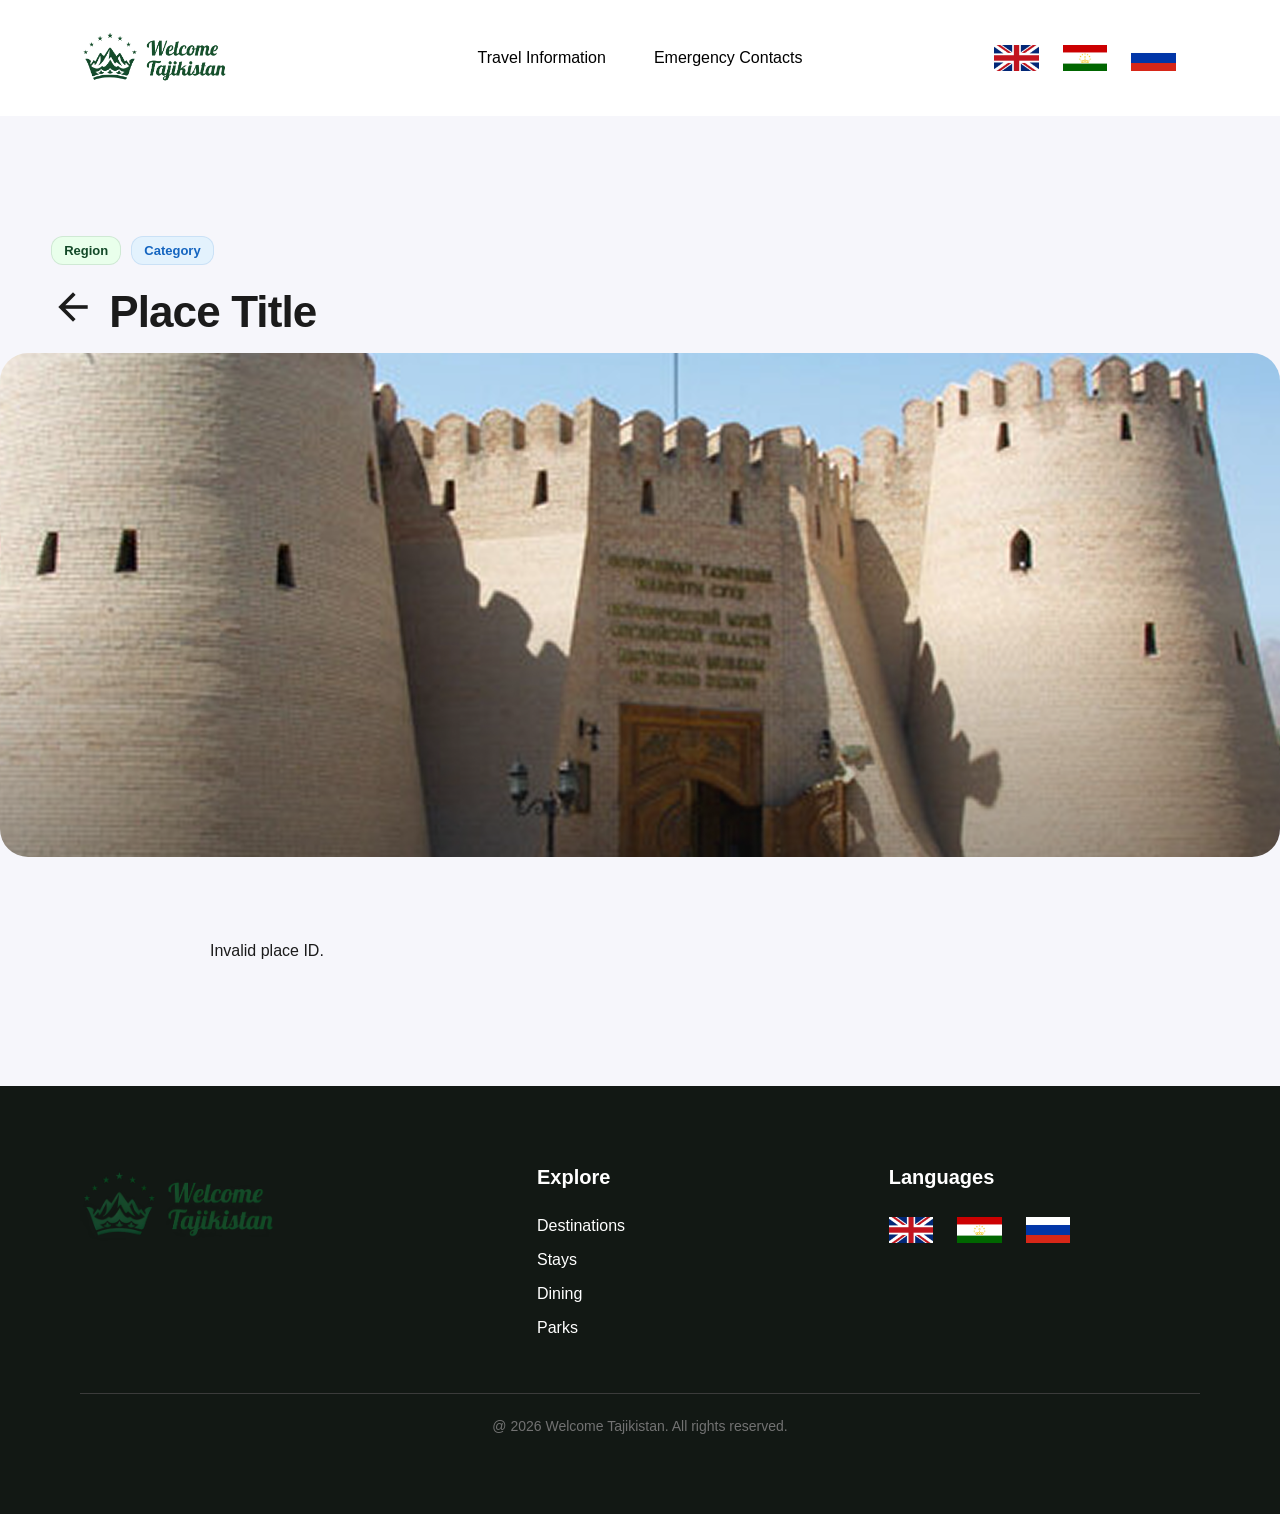
==== pages/detail.html @ bd45b07d "Adding loading" ====
<!-- detail.html -->
<!DOCTYPE html>
<html lang="en">

<head>
    <meta charset="UTF-8" />
    <meta name="viewport" content="width=device-width, initial-scale=1.0" />
    <title>Detail | Welcome Tajikistan</title>

    <!-- for google material icon -->
    <link href="https://fonts.googleapis.com/icon?family=Material+Icons" rel="stylesheet" />

    <link rel="stylesheet" href="../css/loading.css" />
    <link rel="stylesheet" href="../css/header.css" />
    <link rel="stylesheet" href="../css/detail.css" />
    <link rel="stylesheet" href="../css/footer.css" />

    <script src="../js/loading.js" defer></script>
    <script src="../js/include.js" defer></script>
    <script src="../js/search.js" defer></script>
</head>

<body>
    <!-- header -->
    <div data-include="../components/header.html"></div>

    <main class="detail-page">
        <div class="detail-container">
            <!-- meta chips -->
            <div class="detail-meta">
                <span class="chip chip-region" id="regionChip">Region</span>
                <span class="chip chip-category" id="categoryChip">Category</span>
            </div>

            <!-- title row -->
            <div class="detail-title-row">
                <a class="back-btn" href="javascript:history.back()" aria-label="Go back">
                    <span class="material-icons back-icon" aria-hidden="true">arrow_back</span>
                </a>
                <h1 class="detail-title" id="placeTitle">Place Title</h1>
            </div>
        </div>

        <!-- hero image -->
        <section class="detail-hero" aria-label="Place image">
            <img class="detail-hero-img" id="heroImage" src="../assets/images/home_reg_2.png" alt="Place image" />
        </section>

        <!-- gallery section -->
        <div class="detail-container">
            <section class="detail-gallery" aria-label="Place gallery" id="gallerySection">
                <div class="gallery-grid" id="galleryGrid">
                    <!-- Image gallery will be inserted here -->
                </div>
            </section>
        </div>

        <div class="detail-container">
            <!-- content -->
            <section class="detail-content" aria-label="Place description">
                <p class="detail-text" id="placeDescription">No description available.</p>
            </section>
        </div>
    </main>

    <!-- footer -->
    <div data-include="../components/footer.html"></div>

    <script>
        // Detail page functionality
        document.addEventListener('DOMContentLoaded', async () => {
            // Wait for search manager to initialize
            await searchManager.initialize();

            // Get place ID from URL parameter
            const urlParams = new URLSearchParams(window.location.search);
            const placeId = parseInt(urlParams.get('id'));

            if (!placeId || isNaN(placeId)) {
                document.querySelector('.detail-text').textContent = 'Invalid place ID.';
                return;
            }

            // Find the place
            const place = searchManager.places.find(p => p.place_id === placeId);

            if (!place) {
                document.querySelector('.detail-text').textContent = 'Place not found.';
                return;
            }

            // Update page title
            document.title = `${place.name} | Welcome Tajikistan`;

            // Set meta information
            document.getElementById('placeTitle').textContent = place.name;
            document.getElementById('regionChip').textContent = searchManager.getRegionName(place.region_code);
            document.getElementById('categoryChip').textContent = place.category_code.charAt(0) + place.category_code.slice(1).toLowerCase();

            // Set hero image
            const heroImage = searchManager.getImageForPlace(place.place_id);
            document.getElementById('heroImage').src = heroImage;
            document.getElementById('heroImage').alt = place.name;

            // Set description
            document.getElementById('placeDescription').textContent = place.description;

            // Load and display related images
            const relatedImages = searchManager.images.filter(img => img.place_id === place.place_id);
            const galleryGrid = document.getElementById('galleryGrid');

            if (relatedImages.length > 1) {
                // Remove hero image from gallery (already shown)
                const galleryImages = relatedImages.slice(1);
                galleryGrid.innerHTML = galleryImages.map(img => `
                    <img class="gallery-image" src="${img.file_url}" alt="${place.name}" />
                `).join('');
            } else {
                document.getElementById('gallerySection').style.display = 'none';
            }
        });
    </script>
</body>

</html>
---- css/loading.css ----
/* loading.css - Beautiful Loading Animation */

/* Loading Overlay Container */
.loading-overlay {
    position: fixed;
    top: 0;
    left: 0;
    width: 100%;
    height: 100%;
    background: linear-gradient(135deg, #ffffff 0%, #f5f5f5 100%);
    display: flex;
    flex-direction: column;
    align-items: center;
    justify-content: center;
    z-index: 9999;
    opacity: 1;
    transition: opacity 0.6s ease-out;
}

.loading-overlay.hide {
    opacity: 0;
    pointer-events: none;
}

/* Main Loader Container */
.loader-container {
    display: flex;
    flex-direction: column;
    align-items: center;
    gap: 32px;
}

/* Animated Mountain Logo */
.mountain-loader {
    position: relative;
    width: 120px;
    height: 120px;
    display: flex;
    align-items: flex-end;
    justify-content: center;
    gap: 8px;
}

.mountain-peak {
    width: 20px;
    height: 80px;
    background: linear-gradient(to top, #E74C3C, #C0392B);
    border-radius: 50% 50% 0 0;
    position: relative;
    animation: mountainFloat 3s ease-in-out infinite;
}

.mountain-peak:nth-child(1) {
    height: 70px;
    animation-delay: 0s;
}

.mountain-peak:nth-child(2) {
    height: 90px;
    animation-delay: 0.2s;
    background: linear-gradient(to top, #3498DB, #2980B9);
}

.mountain-peak:nth-child(3) {
    height: 75px;
    animation-delay: 0.4s;
    background: linear-gradient(to top, #E74C3C, #C0392B);
}

.mountain-peak:nth-child(4) {
    height: 85px;
    animation-delay: 0.6s;
    background: linear-gradient(to top, #3498DB, #2980B9);
}

.mountain-peak:nth-child(5) {
    height: 65px;
    animation-delay: 0.8s;
    background: linear-gradient(to top, #E74C3C, #C0392B);
}

/* Snow cap animation */
.mountain-peak::before {
    content: '';
    position: absolute;
    top: 0;
    left: 50%;
    transform: translateX(-50%);
    width: 100%;
    height: 15px;
    background: white;
    border-radius: 50%;
    animation: snowGlow 1.5s ease-in-out infinite;
}

@keyframes mountainFloat {
    0%, 100% {
        transform: translateY(0px);
    }
    50% {
        transform: translateY(-15px);
    }
}

@keyframes snowGlow {
    0%, 100% {
        opacity: 0.8;
        box-shadow: 0 0 10px rgba(255, 255, 255, 0.5);
    }
    50% {
        opacity: 1;
        box-shadow: 0 0 25px rgba(255, 255, 255, 1);
    }
}

/* Rotating circle around mountains */
.loader-circle {
    position: absolute;
    width: 150px;
    height: 150px;
    border: 3px solid rgba(52, 152, 219, 0.1);
    border-top: 3px solid #3498DB;
    border-right: 3px solid #E74C3C;
    border-radius: 50%;
    animation: rotateCircle 3s linear infinite;
}

@keyframes rotateCircle {
    from {
        transform: rotate(0deg);
    }
    to {
        transform: rotate(360deg);
    }
}

/* Particles effect */
.particle {
    position: absolute;
    width: 8px;
    height: 8px;
    background: radial-gradient(circle, #3498DB, #2980B9);
    border-radius: 50%;
    animation: particleFloat 2s ease-in-out infinite;
}

.particle:nth-child(1) {
    left: 15%;
    top: 20%;
    animation-delay: 0s;
}

.particle:nth-child(2) {
    right: 15%;
    top: 25%;
    background: radial-gradient(circle, #E74C3C, #C0392B);
    animation-delay: 0.3s;
}

.particle:nth-child(3) {
    left: 20%;
    bottom: 20%;
    animation-delay: 0.6s;
}

.particle:nth-child(4) {
    right: 20%;
    bottom: 15%;
    background: radial-gradient(circle, #E74C3C, #C0392B);
    animation-delay: 0.9s;
}

@keyframes particleFloat {
    0%, 100% {
        transform: translateY(0px) scale(1);
        opacity: 0;
    }
    50% {
        transform: translateY(-30px) scale(1.2);
        opacity: 1;
    }
}

/* Loading Text */
.loading-text {
    font-family: 'Pretendard', -apple-system, BlinkMacSystemFont, 'Segoe UI', sans-serif;
    font-size: 18px;
    font-weight: 600;
    color: #2C3E50;
    letter-spacing: 1px;
    animation: fadeInOut 2s ease-in-out infinite;
}

.loading-dots {
    display: inline-block;
    width: 4px;
}

.loading-dots::after {
    content: '...';
    animation: dots 1.5s steps(4, end) infinite;
}

@keyframes dots {
    0%, 20% {
        content: '';
    }
    40% {
        content: '.';
    }
    60% {
        content: '..';
    }
    80%, 100% {
        content: '...';
    }
}

@keyframes fadeInOut {
    0%, 100% {
        opacity: 0.7;
    }
    50% {
        opacity: 1;
    }
}

/* Subtitle */
.loading-subtitle {
    font-family: 'Pretendard', -apple-system, BlinkMacSystemFont, 'Segoe UI', sans-serif;
    font-size: 14px;
    color: #7F8C8D;
    font-weight: 400;
    letter-spacing: 0.5px;
}

/* Progress Bar */
.progress-bar-container {
    width: 200px;
    height: 4px;
    background: rgba(52, 152, 219, 0.1);
    border-radius: 2px;
    overflow: hidden;
}

.progress-bar-fill {
    height: 100%;
    background: linear-gradient(to right, #3498DB, #E74C3C);
    border-radius: 2px;
    animation: progressFill 2s ease-in-out infinite;
}

@keyframes progressFill {
    0% {
        width: 0%;
    }
    50% {
        width: 70%;
    }
    100% {
        width: 100%;
    }
}

/* Responsive Design */
@media (max-width: 768px) {
    .mountain-loader {
        width: 80px;
        height: 80px;
        gap: 4px;
    }

    .mountain-peak {
        width: 14px;
        height: 56px;
    }

    .mountain-peak:nth-child(1) {
        height: 49px;
    }

    .mountain-peak:nth-child(2) {
        height: 63px;
    }

    .mountain-peak:nth-child(3) {
        height: 52px;
    }

    .mountain-peak:nth-child(4) {
        height: 59px;
    }

    .mountain-peak:nth-child(5) {
        height: 45px;
    }

    .loader-circle {
        width: 100px;
        height: 100px;
    }

    .loading-text {
        font-size: 16px;
    }

    .loading-subtitle {
        font-size: 12px;
    }

    .progress-bar-container {
        width: 150px;
    }
}

@media (max-width: 480px) {
    .loader-container {
        gap: 24px;
    }

    .mountain-loader {
        width: 60px;
        height: 60px;
        gap: 3px;
    }

    .mountain-peak {
        width: 10px;
        height: 42px;
    }

    .mountain-peak:nth-child(1) {
        height: 37px;
    }

    .mountain-peak:nth-child(2) {
        height: 48px;
    }

    .mountain-peak:nth-child(3) {
        height: 40px;
    }

    .mountain-peak:nth-child(4) {
        height: 45px;
    }

    .mountain-peak:nth-child(5) {
        height: 33px;
    }

    .loader-circle {
        width: 70px;
        height: 70px;
        border-width: 2px;
    }

    .loading-text {
        font-size: 14px;
    }

    .loading-subtitle {
        font-size: 11px;
    }

    .progress-bar-container {
        width: 120px;
    }
}
---- css/header.css ----
* {
    box-sizing: border-box;
}

@font-face {
    font-family: 'Pretendard';
    src: url('../assets/fonts/PretendardVariable.ttf') format('truetype');
    font-weight: 45 920;
    font-style: normal;
    font-display: swap;
}

body {
    padding: 0;
    margin: 0;
}

.header {
    display: flex;
    width: 100%;
    padding: 28px 80px;
}

.header-container {
    width: 100%;
    display: flex;
    align-items: center;
    justify-content: space-between;
}

.header-logo {
    display: inline-flex;
    height: 60px;
}

.header-logo img {
    height: 60px;
    width: auto;
}

.nav {
    padding: 20px 60px;
    background-color: #FFFFFF60;
    border-radius: 20px;
    display: inline-flex;
    position: absolute;
    left: 50%;
    transform: translateX(-50%);

}

.nav ul {
    display: flex;
    align-items: center;
    gap: 48px;
    list-style: none;
    padding: 0;
    margin: 0;
}

.nav a {
    color: #000;
    text-decoration: none;
    font-family: 'Pretendard', sans-serif;
    font-size: 16px;
    font-weight: 400;
}

.language-container img {
    height: 24px;
    width: auto;
}

.lang-btn {
    background: none;
    border: none;
    padding: 0;
    cursor: pointer;
}

.en,
.tj {
    margin-right: 24px;
}
---- css/detail.css ----
/* detail.css */

* {
    box-sizing: border-box;
}

.header {
    background-color: #FFFFFF;
}

@font-face {
    font-family: 'Pretendard';
    src: url('../assets/fonts/PretendardVariable.ttf') format('truetype');
    font-weight: 45 920;
    font-style: normal;
    font-display: swap;
}

body {
    margin: 0;
    padding: 0;
    font-family: 'Pretendard', sans-serif;
    color: #1b1b1b;
    background: #f6f6fb;
}

/* =========================
   Layout
========================= */

.detail-page {
    padding: 120px 0 120px;
}

.detail-container {
    width: min(1180px, 92%);
    margin: 0 auto;
}

.detail-meta {
    display: flex;
    gap: 10px;
    align-items: center;
    margin-bottom: 18px;
}

.chip {
    display: inline-flex;
    align-items: center;
    justify-content: center;
    padding: 7px 12px;
    border-radius: 12px;

    font-size: 13px;
    font-weight: 600;
    line-height: 1;
    white-space: nowrap;

    background: #e9ffeb;
    color: #134928;
    border: 1px solid rgba(19, 73, 40, 0.12);
}

.chip-category {
    background: #e3f2fd;
    color: #1565c0;
    border: 1px solid rgba(21, 101, 192, 0.12);
}

.detail-title-row {
    display: flex;
    align-items: baseline;
    gap: 14px;
    margin-bottom: 18px;
}

.detail-title {
    margin: 0;
    font-size: 44px;
    font-weight: 800;
    letter-spacing: -0.02em;
    line-height: 1.05;
}

.back-btn {
    display: inline-flex;
    align-items: baseline;
    justify-content: center;
    text-decoration: none;
    color: inherit;
    padding: 0;
    border: none;
    background: transparent;
    cursor: pointer;
}

.back-icon {
    font-size: 44px;
    line-height: 1;
    transform: translateY(2px);
}

/* =========================
   Hero image
========================= */

.detail-hero {
    width: 100%;
    margin: 0;
    overflow: hidden;
    border-radius: 28px;
}

.detail-hero-img {
    width: 100%;
    height: clamp(420px, 56vh, 720px);
    object-fit: cover;
    display: block;
}

/* =========================
   Gallery
========================= */

.detail-gallery {
    margin-top: 40px;
    margin-bottom: 40px;
}

.gallery-grid {
    display: grid;
    grid-template-columns: repeat(auto-fit, minmax(250px, 1fr));
    gap: 20px;
}

.gallery-image {
    width: 100%;
    height: 250px;
    object-fit: cover;
    border-radius: 18px;
    display: block;
    cursor: pointer;
    transition: transform 0.2s ease;
}

.gallery-image:hover {
    transform: scale(1.02);
}

/* =========================
   Content
========================= */

.detail-content {
    margin-top: 26px;
    padding: 0;
}

.detail-text {
    font-size: 16px;
    line-height: 1.8;
    color: #1b1b1b;
    max-width: 860px;
    margin: 0 auto;
}

.detail-empty {
    margin: 0 auto;
    max-width: 860px;
    font-size: 15px;
    color: #8f8f8f;
}

/* =========================
   Responsive
========================= */

@media (max-width: 768px) {
    .detail-page {
        padding: 80px 0 80px;
    }

    .detail-title-row {
        gap: 10px;
    }

    .detail-title {
        font-size: 32px;
    }

    .back-icon {
        font-size: 32px;
    }

    .detail-hero {
        border-radius: 18px;
    }

    .detail-hero-img {
        height: clamp(300px, 50vh, 500px);
    }

    .gallery-grid {
        grid-template-columns: repeat(auto-fit, minmax(200px, 1fr));
        gap: 16px;
    }

    .gallery-image {
        height: 200px;
        border-radius: 14px;
    }

    .detail-text {
        font-size: 15px;
    }
}

@media (max-width: 480px) {
    .detail-title {
        font-size: 24px;
    }

    .back-icon {
        font-size: 28px;
    }

    .detail-meta {
        margin-bottom: 12px;
    }

    .chip {
        padding: 6px 10px;
        font-size: 12px;
    }

    .gallery-grid {
        grid-template-columns: 1fr;
        gap: 12px;
    }

    .gallery-image {
        height: 180px;
    }

    .detail-text {
        font-size: 14px;
        line-height: 1.7;
    }
}
---- css/footer.css ----
* {
    box-sizing: border-box;
}

@font-face {
    font-family: 'Pretendard';
    src: url('../assets/fonts/PretendardVariable.ttf') format('truetype');
    font-weight: 45 920;
    font-style: normal;
    font-display: swap;
}

body {
    margin: 0;
    padding: 0;
}

.footer {
    width: 100%;
    background: #121814;
    padding: 80px;
    font-family: 'Pretendard', sans-serif;
}

.footer-top {
    display: flex;
    align-items: flex-start;
    justify-content: space-between;
    gap: 120px;
}

.footer-logo img {
    height: 80px;
    width: auto;
    display: block;
}

.footer-nav {
    padding: 0;
    margin: 0;
    display: flex;
    flex-direction: column;
}

.footer-nav p {
    margin: 0 0 28px;
    font-size: 20px;
    font-weight: 700;
    color: #FFFFFF;
}

.footer-nav ul {
    list-style: none;
    padding: 0;
    margin: 0;
    display: flex;
    flex-direction: column;
    gap: 16px;
}

.footer-nav li {
    padding: 0;
}

.footer-nav a {
    color: #FFFFFF;
    text-decoration: none;
    font-size: 16px;
}

.language-container {
    display: flex;
    flex-wrap: wrap;
    align-items: flex-start;
    justify-content: flex-start;
}

.language-container p {
    flex: 0 0 100%;
    margin: 0 0 28px;
    font-size: 20px;
    font-weight: 700;
    color: #FFFFFF;
}

.language-container .lang-btn {
    background: none;
    border: none;
    padding-right: 24px;
    margin: 0;
    cursor: pointer;
}

.language-container img {
    height: 26px;
    width: auto;
    display: block;
}

.footer-bottom {
    margin-top: 56px;
}

.footer-bottom hr {
    border: none;
    border-top: 1px solid #3B3B3B;
    margin: 0 0 24px;
    width: 100%;
}

.copyright p {
    margin: 0;
    text-align: center;
    font-size: 14px;
    color: #727272;
}

@media (max-width: 1024px) {
    .footer {
        padding: 64px 32px;
    }

    .footer-top {
        gap: 64px;
    }
}

@media (max-width: 768px) {
    .footer-top {
        flex-direction: column;
        gap: 40px;
    }

    .footer-logo img {
        height: 72px;
    }
}
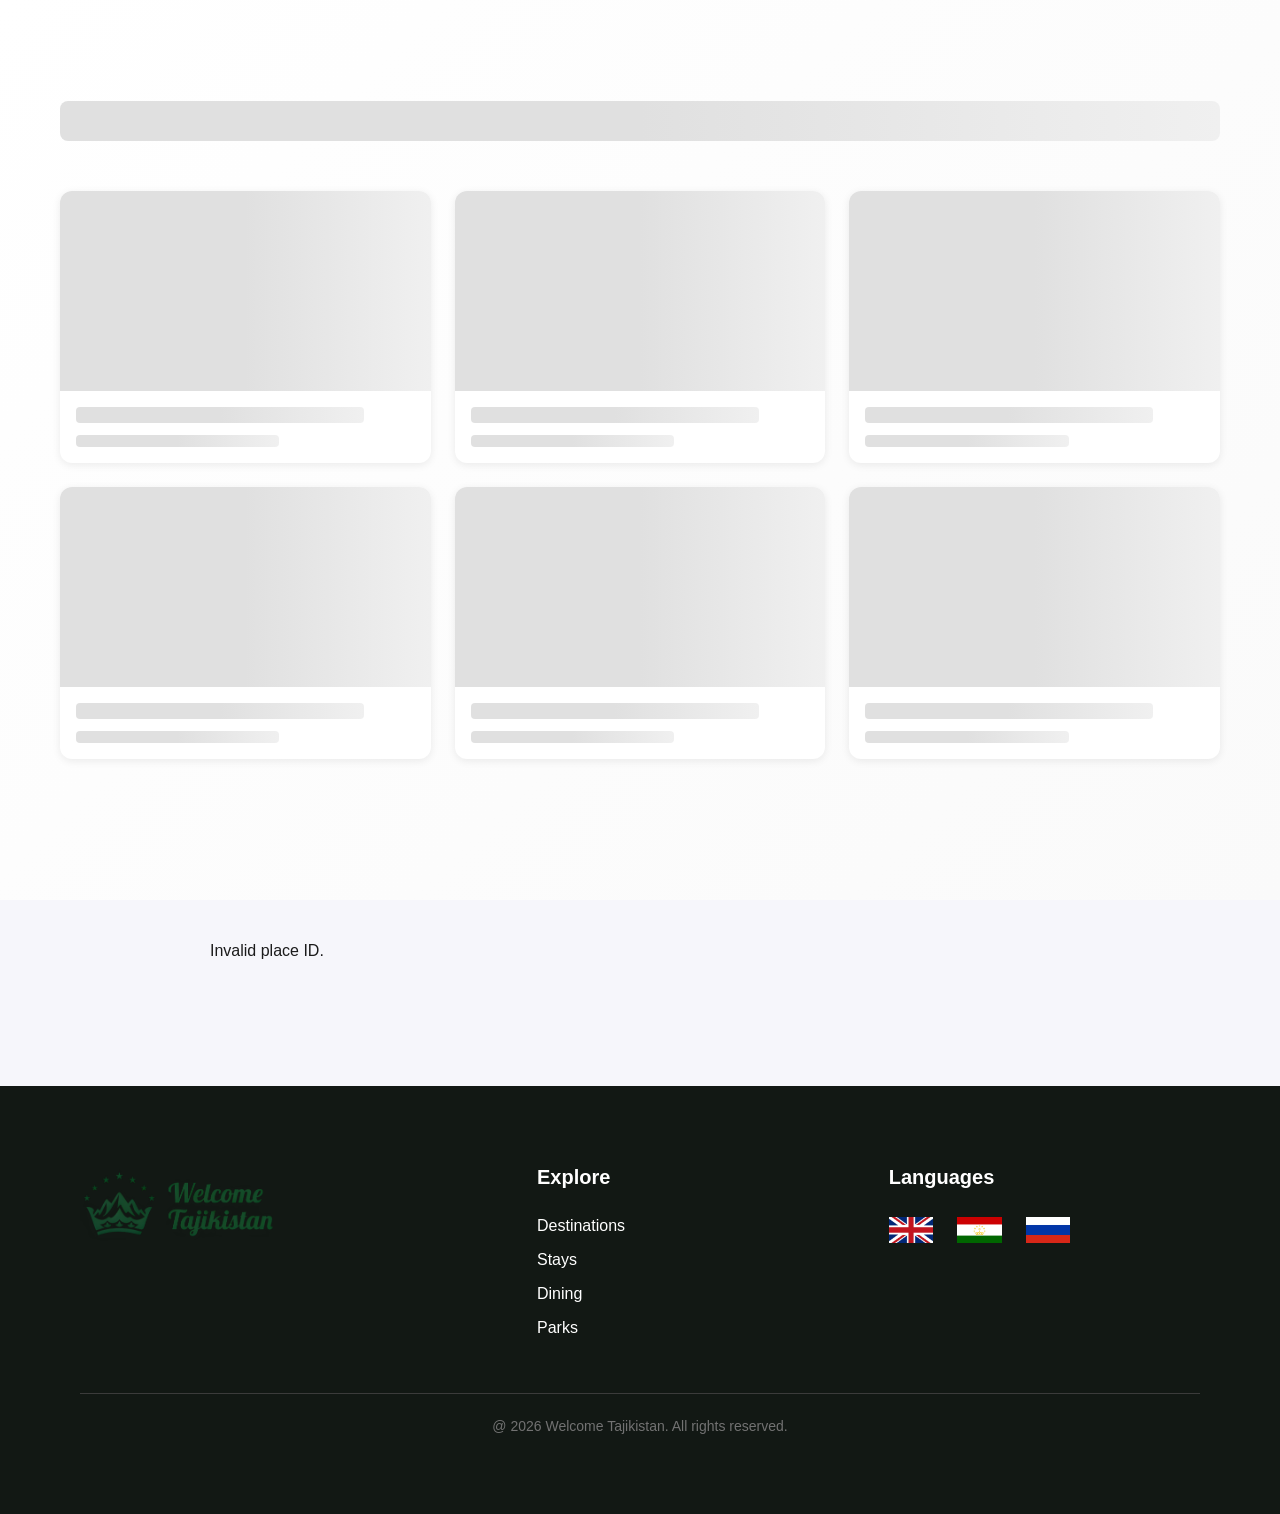
==== commit d7fa712b: "add skeleton in site" ====
--- a/pages/detail.html
+++ b/pages/detail.html
@@ -1,125 +1,157 @@
 <!-- detail.html -->
-<!DOCTYPE html>
+<!doctype html>
 <html lang="en">
+	<head>
+		<meta charset="UTF-8" />
+		<meta name="viewport" content="width=device-width, initial-scale=1.0" />
+		<title>Detail | Welcome Tajikistan</title>
 
-<head>
-    <meta charset="UTF-8" />
-    <meta name="viewport" content="width=device-width, initial-scale=1.0" />
-    <title>Detail | Welcome Tajikistan</title>
+		<!-- for google material icon -->
+		<link
+			href="https://fonts.googleapis.com/icon?family=Material+Icons"
+			rel="stylesheet"
+		/>
 
-    <!-- for google material icon -->
-    <link href="https://fonts.googleapis.com/icon?family=Material+Icons" rel="stylesheet" />
+		<link rel="stylesheet" href="../css/loading.css" />
+		<link rel="stylesheet" href="../css/skeleton.css" />
+		<link rel="stylesheet" href="../css/header.css" />
+		<link rel="stylesheet" href="../css/detail.css" />
+		<link rel="stylesheet" href="../css/footer.css" />
 
-    <link rel="stylesheet" href="../css/loading.css" />
-    <link rel="stylesheet" href="../css/header.css" />
-    <link rel="stylesheet" href="../css/detail.css" />
-    <link rel="stylesheet" href="../css/footer.css" />
+		<script src="../js/loading.js" defer></script>
+		<script src="../js/skeleton.js" defer></script>
+		<script src="../js/include.js" defer></script>
+		<script src="../js/search.js" defer></script>
+	</head>
 
-    <script src="../js/loading.js" defer></script>
-    <script src="../js/include.js" defer></script>
-    <script src="../js/search.js" defer></script>
-</head>
+	<body>
+		<!-- header -->
+		<div data-include="../components/header.html"></div>
 
-<body>
-    <!-- header -->
-    <div data-include="../components/header.html"></div>
+		<main class="detail-page">
+			<div class="detail-container">
+				<!-- meta chips -->
+				<div class="detail-meta">
+					<span class="chip chip-region" id="regionChip">Region</span>
+					<span class="chip chip-category" id="categoryChip">Category</span>
+				</div>
 
-    <main class="detail-page">
-        <div class="detail-container">
-            <!-- meta chips -->
-            <div class="detail-meta">
-                <span class="chip chip-region" id="regionChip">Region</span>
-                <span class="chip chip-category" id="categoryChip">Category</span>
-            </div>
+				<!-- title row -->
+				<div class="detail-title-row">
+					<a
+						class="back-btn"
+						href="javascript:history.back()"
+						aria-label="Go back"
+					>
+						<span class="material-icons back-icon" aria-hidden="true"
+							>arrow_back</span
+						>
+					</a>
+					<h1 class="detail-title" id="placeTitle">Place Title</h1>
+				</div>
+			</div>
 
-            <!-- title row -->
-            <div class="detail-title-row">
-                <a class="back-btn" href="javascript:history.back()" aria-label="Go back">
-                    <span class="material-icons back-icon" aria-hidden="true">arrow_back</span>
-                </a>
-                <h1 class="detail-title" id="placeTitle">Place Title</h1>
-            </div>
-        </div>
+			<!-- hero image -->
+			<section class="detail-hero" aria-label="Place image">
+				<img
+					class="detail-hero-img"
+					id="heroImage"
+					src="../assets/images/home_reg_2.png"
+					alt="Place image"
+				/>
+			</section>
 
-        <!-- hero image -->
-        <section class="detail-hero" aria-label="Place image">
-            <img class="detail-hero-img" id="heroImage" src="../assets/images/home_reg_2.png" alt="Place image" />
-        </section>
+			<!-- gallery section -->
+			<div class="detail-container">
+				<section
+					class="detail-gallery"
+					aria-label="Place gallery"
+					id="gallerySection"
+				>
+					<div class="gallery-grid" id="galleryGrid">
+						<!-- Image gallery will be inserted here -->
+					</div>
+				</section>
+			</div>
 
-        <!-- gallery section -->
-        <div class="detail-container">
-            <section class="detail-gallery" aria-label="Place gallery" id="gallerySection">
-                <div class="gallery-grid" id="galleryGrid">
-                    <!-- Image gallery will be inserted here -->
-                </div>
-            </section>
-        </div>
+			<div class="detail-container">
+				<!-- content -->
+				<section class="detail-content" aria-label="Place description">
+					<p class="detail-text" id="placeDescription">
+						No description available.
+					</p>
+				</section>
+			</div>
+		</main>
 
-        <div class="detail-container">
-            <!-- content -->
-            <section class="detail-content" aria-label="Place description">
-                <p class="detail-text" id="placeDescription">No description available.</p>
-            </section>
-        </div>
-    </main>
+		<!-- footer -->
+		<div data-include="../components/footer.html"></div>
 
-    <!-- footer -->
-    <div data-include="../components/footer.html"></div>
+		<script>
+			// Detail page functionality
+			document.addEventListener('DOMContentLoaded', async () => {
+				// Wait for search manager to initialize
+				await searchManager.initialize()
 
-    <script>
-        // Detail page functionality
-        document.addEventListener('DOMContentLoaded', async () => {
-            // Wait for search manager to initialize
-            await searchManager.initialize();
+				// Get place ID from URL parameter
+				const urlParams = new URLSearchParams(window.location.search)
+				const placeId = parseInt(urlParams.get('id'))
 
-            // Get place ID from URL parameter
-            const urlParams = new URLSearchParams(window.location.search);
-            const placeId = parseInt(urlParams.get('id'));
+				if (!placeId || isNaN(placeId)) {
+					document.querySelector('.detail-text').textContent =
+						'Invalid place ID.'
+					return
+				}
 
-            if (!placeId || isNaN(placeId)) {
-                document.querySelector('.detail-text').textContent = 'Invalid place ID.';
-                return;
-            }
+				// Find the place
+				const place = searchManager.places.find(p => p.place_id === placeId)
 
-            // Find the place
-            const place = searchManager.places.find(p => p.place_id === placeId);
+				if (!place) {
+					document.querySelector('.detail-text').textContent =
+						'Place not found.'
+					return
+				}
 
-            if (!place) {
-                document.querySelector('.detail-text').textContent = 'Place not found.';
-                return;
-            }
+				// Update page title
+				document.title = `${place.name} | Welcome Tajikistan`
 
-            // Update page title
-            document.title = `${place.name} | Welcome Tajikistan`;
+				// Set meta information
+				document.getElementById('placeTitle').textContent = place.name
+				document.getElementById('regionChip').textContent =
+					searchManager.getRegionName(place.region_code)
+				document.getElementById('categoryChip').textContent =
+					place.category_code.charAt(0) +
+					place.category_code.slice(1).toLowerCase()
 
-            // Set meta information
-            document.getElementById('placeTitle').textContent = place.name;
-            document.getElementById('regionChip').textContent = searchManager.getRegionName(place.region_code);
-            document.getElementById('categoryChip').textContent = place.category_code.charAt(0) + place.category_code.slice(1).toLowerCase();
+				// Set hero image
+				const heroImage = searchManager.getImageForPlace(place.place_id)
+				document.getElementById('heroImage').src = heroImage
+				document.getElementById('heroImage').alt = place.name
 
-            // Set hero image
-            const heroImage = searchManager.getImageForPlace(place.place_id);
-            document.getElementById('heroImage').src = heroImage;
-            document.getElementById('heroImage').alt = place.name;
+				// Set description
+				document.getElementById('placeDescription').textContent =
+					place.description
 
-            // Set description
-            document.getElementById('placeDescription').textContent = place.description;
+				// Load and display related images
+				const relatedImages = searchManager.images.filter(
+					img => img.place_id === place.place_id,
+				)
+				const galleryGrid = document.getElementById('galleryGrid')
 
-            // Load and display related images
-            const relatedImages = searchManager.images.filter(img => img.place_id === place.place_id);
-            const galleryGrid = document.getElementById('galleryGrid');
-
-            if (relatedImages.length > 1) {
-                // Remove hero image from gallery (already shown)
-                const galleryImages = relatedImages.slice(1);
-                galleryGrid.innerHTML = galleryImages.map(img => `
+				if (relatedImages.length > 1) {
+					// Remove hero image from gallery (already shown)
+					const galleryImages = relatedImages.slice(1)
+					galleryGrid.innerHTML = galleryImages
+						.map(
+							img => `
                     <img class="gallery-image" src="${img.file_url}" alt="${place.name}" />
-                `).join('');
-            } else {
-                document.getElementById('gallerySection').style.display = 'none';
-            }
-        });
-    </script>
-</body>
-
+                `,
+						)
+						.join('')
+				} else {
+					document.getElementById('gallerySection').style.display = 'none'
+				}
+			})
+		</script>
+	</body>
 </html>
--- a/css/skeleton.css
+++ b/css/skeleton.css
@@ -0,0 +1,170 @@
+.skeleton-overlay {
+	position: fixed;
+	top: 0;
+	left: 0;
+	width: 100%;
+	height: 100%;
+	background: linear-gradient(135deg, #ffffff 0%, #fafafa 100%);
+	display: flex;
+	align-items: center;
+	justify-content: center;
+	z-index: 8000;
+	opacity: 1;
+	transition: opacity 0.5s ease-out;
+	overflow-y: auto;
+	overflow-x: hidden;
+}
+
+.skeleton-overlay.skeleton-hide {
+	opacity: 0;
+	pointer-events: none;
+	transition: opacity 0.5s ease-out;
+}
+
+.skeleton-container {
+	width: 100%;
+	max-width: 1200px;
+	padding: 40px 20px;
+	animation: fadeInSkeleton 0.4s ease-in;
+}
+
+@keyframes fadeInSkeleton {
+	from {
+		opacity: 0;
+		transform: translateY(20px);
+	}
+	to {
+		opacity: 1;
+		transform: translateY(0);
+	}
+}
+
+.skeleton-header-bar {
+	height: 40px;
+	background: linear-gradient(90deg, #e0e0e0 25%, #f0f0f0 50%, #e0e0e0 75%);
+	background-size: 200% 100%;
+	border-radius: 8px;
+	margin-bottom: 30px;
+	animation: skeletonLoading 1.5s infinite;
+}
+
+.skeleton-spacer-sm {
+	height: 20px;
+}
+
+.skeleton-cards-grid {
+	display: grid;
+	grid-template-columns: repeat(auto-fit, minmax(280px, 1fr));
+	gap: 24px;
+	margin-bottom: 40px;
+}
+
+.skeleton-card {
+	background: white;
+	border-radius: 12px;
+	overflow: hidden;
+	box-shadow: 0 2px 8px rgba(0, 0, 0, 0.08);
+	animation: fadeInSkeleton 0.5s ease-in;
+}
+
+.skeleton-card:nth-child(2) {
+	animation-delay: 0.1s;
+}
+
+.skeleton-card:nth-child(3) {
+	animation-delay: 0.2s;
+}
+
+.skeleton-card:nth-child(4) {
+	animation-delay: 0.1s;
+}
+
+.skeleton-card:nth-child(5) {
+	animation-delay: 0.2s;
+}
+
+.skeleton-card:nth-child(6) {
+	animation-delay: 0.3s;
+}
+
+.skeleton-image {
+	width: 100%;
+	height: 200px;
+	background: linear-gradient(90deg, #e0e0e0 25%, #f0f0f0 50%, #e0e0e0 75%);
+	background-size: 200% 100%;
+	animation: skeletonLoading 1.5s infinite;
+}
+
+.skeleton-text {
+	padding: 16px;
+	display: flex;
+	flex-direction: column;
+	gap: 12px;
+}
+
+.skeleton-line {
+	height: 12px;
+	background: linear-gradient(90deg, #e0e0e0 25%, #f0f0f0 50%, #e0e0e0 75%);
+	background-size: 200% 100%;
+	border-radius: 4px;
+	animation: skeletonLoading 1.5s infinite;
+}
+
+.skeleton-line-title {
+	height: 16px;
+	width: 85%;
+}
+
+.skeleton-line-subtitle {
+	height: 12px;
+	width: 60%;
+}
+
+@keyframes skeletonLoading {
+	0% {
+		background-position: 200% 0;
+	}
+	100% {
+		background-position: -200% 0;
+	}
+}
+
+@media (max-width: 768px) {
+	.skeleton-container {
+		padding: 20px 16px;
+	}
+
+	.skeleton-cards-grid {
+		grid-template-columns: repeat(auto-fit, minmax(220px, 1fr));
+		gap: 16px;
+	}
+
+	.skeleton-image {
+		height: 160px;
+	}
+
+	.skeleton-text {
+		padding: 12px;
+		gap: 10px;
+	}
+}
+
+@media (max-width: 480px) {
+	.skeleton-container {
+		padding: 16px 12px;
+	}
+
+	.skeleton-cards-grid {
+		grid-template-columns: 1fr;
+		gap: 12px;
+	}
+
+	.skeleton-image {
+		height: 140px;
+	}
+
+	.skeleton-header-bar {
+		height: 32px;
+		margin-bottom: 20px;
+	}
+}
